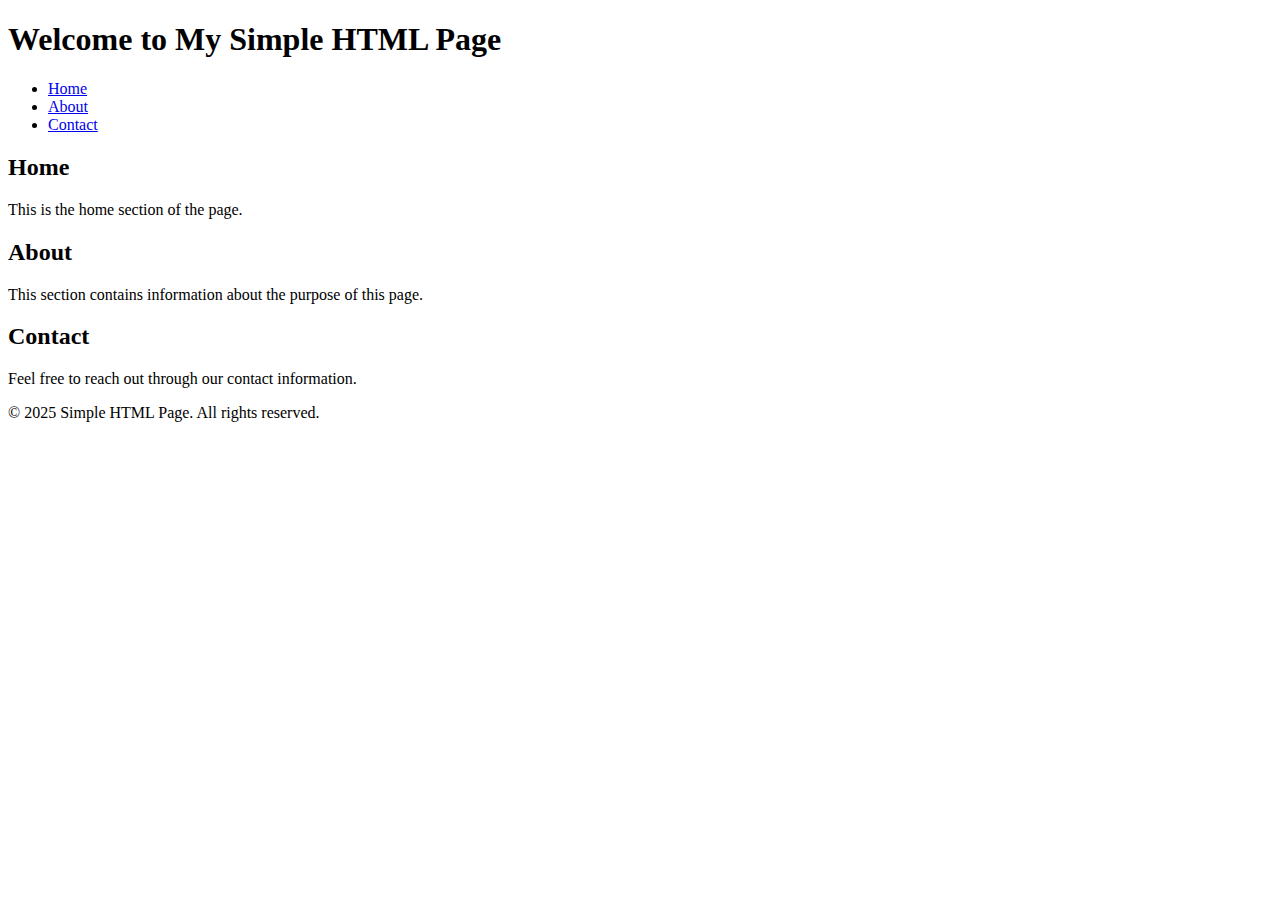
==== week1-2/eka.html @ a39702c7 "eka.html lisäys" ====
<!DOCTYPE html>
<html lang="en">

<head>
    <meta charset="UTF-8">
    <meta name="viewport" content="width=device-width, initial-scale=1.0">
    <title>Simple HTML Page</title>
</head>

<body>
    <header>
        <h1>Welcome to My Simple HTML Page</h1>
        <nav>
            <ul>
                <li><a href="#home">Home</a></li>
                <li><a href="#about">About</a></li>
                <li><a href="#contact">Contact</a></li>
            </ul>
        </nav>
    </header>

    <main>
        <section id="home">
            <h2>Home</h2>
            <p>This is the home section of the page.</p>
        </section>

        <section id="about">
            <h2>About</h2>
            <p>This section contains information about the purpose of this page.</p>
        </section>

        <section id="contact">
            <h2>Contact</h2>
            <p>Feel free to reach out through our contact information.</p>
        </section>
    </main>

    <footer>
        <p>&copy; 2025 Simple HTML Page. All rights reserved.</p>
    </footer>
</body>

</html>
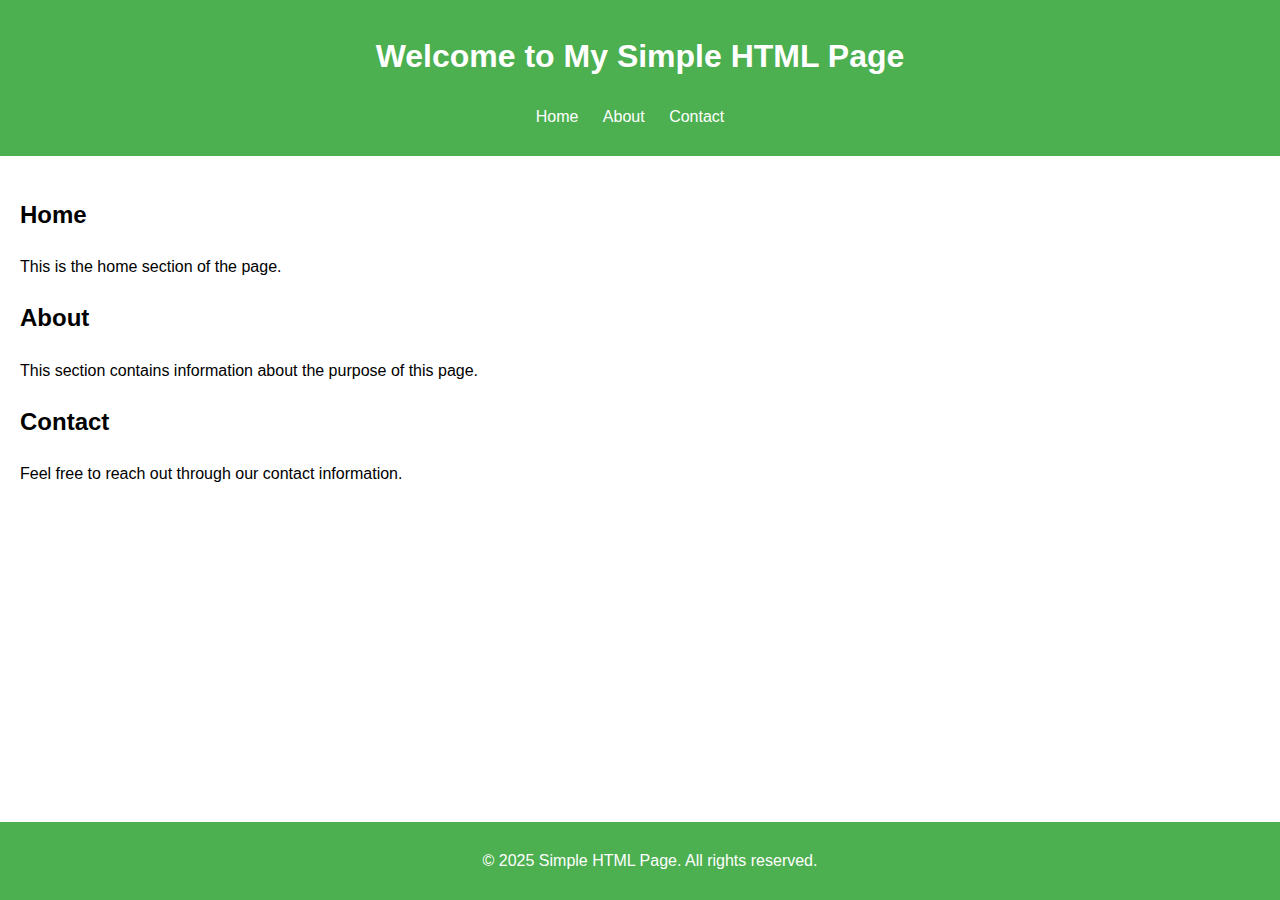
==== commit 755fa944: "Lisättiin CSS ja JS" ====
--- a/week1-2/eka.html
+++ b/week1-2/eka.html
@@ -5,6 +5,51 @@
     <meta charset="UTF-8">
     <meta name="viewport" content="width=device-width, initial-scale=1.0">
     <title>Simple HTML Page</title>
+    <style>
+        /* Perus tyylit HTML:lle */
+        body {
+            font-family: Arial, sans-serif;
+            line-height: 1.6;
+            margin: 0;
+            padding: 0;
+        }
+
+        header {
+            background-color: #4CAF50;
+            color: white;
+            padding: 10px;
+            text-align: center;
+        }
+
+        header nav ul {
+            list-style-type: none;
+            padding: 0;
+        }
+
+        header nav ul li {
+            display: inline;
+            margin-right: 20px;
+        }
+
+        header nav ul li a {
+            color: white;
+            text-decoration: none;
+        }
+
+        main {
+            padding: 20px;
+        }
+
+        footer {
+            background-color: #4CAF50;
+            color: white;
+            text-align: center;
+            padding: 10px;
+            position: fixed;
+            width: 100%;
+            bottom: 0;
+        }
+    </style>
 </head>
 
 <body>
@@ -39,6 +84,14 @@
     <footer>
         <p>&copy; 2025 Simple HTML Page. All rights reserved.</p>
     </footer>
+
+    <script>
+        // JavaScript-koodi, jos haluat lisätä toiminnallisuuksia
+        document.addEventListener('DOMContentLoaded', () => {
+            console.log('Page is loaded and ready!');
+            // Voit lisätä lisää JavaScript-toimintoja tähän tiedostoon
+        });
+    </script>
 </body>
 
 </html>